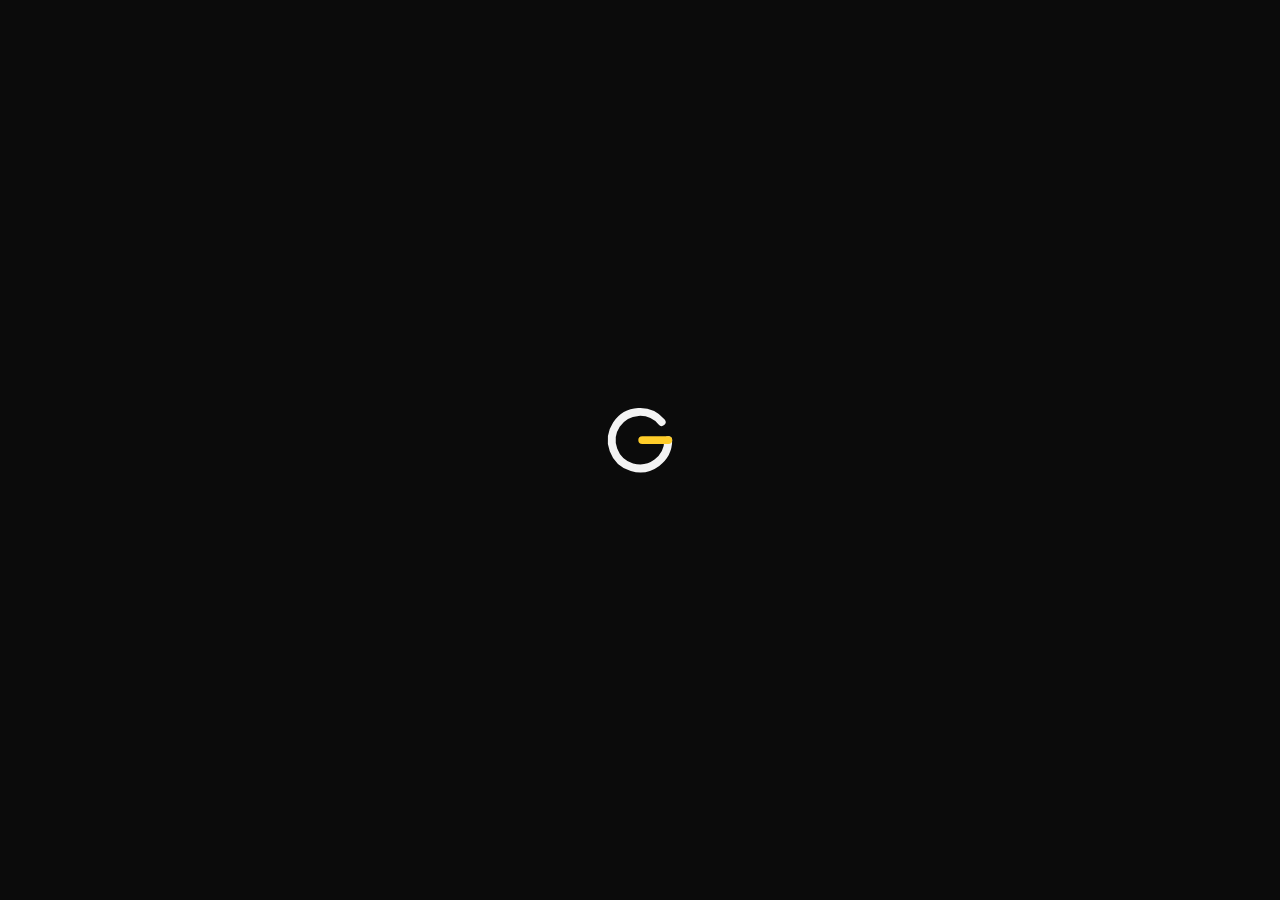
==== admin/index.html @ 29291914 "Add a Design system page to the admin New "Design system" item in the admin sidebar opens the brand " ====
<!DOCTYPE html>
<html lang="en">
<head>
  <meta charset="UTF-8">
  <meta name="viewport" content="width=device-width, initial-scale=1">
  <meta name="robots" content="noindex, nofollow">
  <meta name="referrer" content="no-referrer">
  <title>Admin — Prayag Gangadharan</title>
  <meta name="theme-color" content="#0b0b0b">
  <link rel="icon" href="../assets/brand/favicon.svg" type="image/svg+xml">
  <link rel="icon" href="../assets/brand/favicon-32.png" sizes="32x32" type="image/png">
  <link rel="apple-touch-icon" href="../assets/brand/apple-touch-icon.png">
  <link rel="stylesheet" href="../assets/brand/loader.css?v=1">
  <script src="../assets/brand/loader.js?v=2"></script>
  <link rel="preconnect" href="https://fonts.googleapis.com">
  <link rel="preconnect" href="https://fonts.gstatic.com" crossorigin>
  <link rel="stylesheet" href="https://fonts.googleapis.com/css2?family=Gilda+Display&family=Marcellus&display=swap">
  <link rel="stylesheet" href="admin.css?v=8">
</head>
<body>
  <div id="app" aria-live="polite"><div class="boot">Loading…</div></div>
  <div id="toast" class="toast" role="status" aria-live="polite"></div>

  <script src="config.js?v=2"></script>
  <script src="admin.js?v=9"></script>
  <script src="cases.js?v=9"></script>
  <script src="sections.js?v=3"></script>
  <script src="resume.js?v=1"></script>
  <script src="brand.js?v=1"></script>
</body>
</html>
---- assets/brand/loader.css ----
/* PG Loop page loader — the G forms, waits (yellow light circling) until the page has loaded, then the p tail grows. */
html.pg-loading { background: #0b0b0b; }
html.pg-loading body { visibility: hidden; }
.pg-loader {
  position: fixed; inset: 0; z-index: 9999;
  display: grid; place-items: center;
  background: #0b0b0b; visibility: visible;
  transition: opacity .5s ease, visibility .5s;
}
.pg-loader svg { width: 96px; height: 96px; overflow: visible; transition: transform .5s cubic-bezier(.65,0,.35,1); }
.pg-loader.is-done { opacity: 0; visibility: hidden; }
.pg-loader.is-done svg { transform: scale(.7); }
.pg-loader path { fill: none; stroke-width: 14; stroke-linecap: round; }
.pl-arc, .pl-up, .pl-down { stroke: #f3f3f3; }
.pl-bar, .pl-tip, .pl-trail { stroke: #ffcd29; }

.pl-arc   { stroke-dasharray: 281; stroke-dashoffset: 281; }
.pl-tip   { stroke-dasharray: 40 640; stroke-dashoffset: 40; }
.pl-bar   { stroke-dasharray: 47; stroke-dashoffset: 47; }
.pl-up    { stroke-dasharray: 46; stroke-dashoffset: 46; }
.pl-down  { stroke-dasharray: 86; stroke-dashoffset: 86; }
.pl-trail { stroke-dasharray: 44 400; opacity: 0; transition: opacity .3s ease; }

/* 1 · the G forms: bowl eases in, yellow light leads it, bar follows at the same speed */
.is-forming .pl-arc { animation: plDraw 1.04s cubic-bezier(.4,0,.667,.5) forwards; }
.is-forming .pl-tip { animation: plTip 1.2s forwards; }
.is-forming .pl-bar { animation: plDraw .115s linear 1.04s forwards; }
/* 2 · still loading: a yellow light keeps circling the G */
.is-waiting .pl-trail { opacity: 1; animation: plTrail 1.3s linear infinite; }
/* 3 · loaded: the p tail grows out of the bowl's edge, up and down at once */
.is-finishing .pl-trail { opacity: 0; }
.is-finishing .pl-up, .is-finishing .pl-down { animation: plDraw .49s cubic-bezier(.333,.5,.6,1) forwards; }

@keyframes plDraw  { to { stroke-dashoffset: 0; } }
@keyframes plTip   { 0% { stroke-dashoffset: 40; opacity: 1; animation-timing-function: cubic-bezier(.4,0,.667,.5); }
                     86.7% { stroke-dashoffset: -241; opacity: 1; } 100% { stroke-dashoffset: -241; opacity: 0; } }
@keyframes plTrail { from { stroke-dashoffset: 444; } to { stroke-dashoffset: 0; } }

/* Reduced motion: the still mark, then a quick fade */
.pg-loader.is-still path { stroke-dashoffset: 0 !important; animation: none !important; }
.pg-loader.is-still .pl-tip, .pg-loader.is-still .pl-trail { display: none; }
---- admin/admin.css ----
/* ==========================================================
   Portfolio admin — same look as the site
   ========================================================== */
:root {
  --bg: #0b0b0b; --panel: #0e0e0e; --raised: #141414; --field: #111;
  --text: #f3f3f3; --muted: rgba(243,243,243,.62); --faint: rgba(243,243,243,.42);
  --line: rgba(243,243,243,.12); --line-2: rgba(243,243,243,.2);
  --accent: #ffcd29; --accent-soft: rgba(255,205,41,.12);
  --green: #4cc38a; --green-soft: rgba(76,195,138,.12);
  --red: #e5484d; --red-text: #ff7a7e; --purple: #a78bfa; --purple-soft: rgba(167,139,250,.12);
  --serif: "Gilda Display", Georgia, serif;
  --sans: "Marcellus", Optima, "Segoe UI", sans-serif;
  --mono: ui-monospace, "SF Mono", Menlo, monospace;
  --r: 18px;

  /* Brand tokens — from the Prayag Gangadharan design system */
  --label: 14px;
  --radius-sm: 8px;
  --radius-md: 16px;
  --radius-icon: 24%;
  --radius-pill: 999px;
  --stroke-mark-32: 18;
}
* { box-sizing: border-box; }
html, body { margin: 0; background: var(--bg); color: var(--text); font-family: var(--sans); font-size: 15px; -webkit-font-smoothing: antialiased; }
a { color: inherit; }
button, input, textarea, select { font: inherit; color: inherit; }
:focus-visible { outline: 2px solid var(--accent); outline-offset: 2px; }
.boot { min-height: 100vh; display: grid; place-items: center; color: var(--muted); }
[hidden] { display: none !important; }
.sr { position: absolute; width: 1px; height: 1px; overflow: hidden; clip: rect(0 0 0 0); }

/* ---------- Shared bits ---------- */
.label { font-size: var(--label); letter-spacing: .12em; text-transform: uppercase; color: var(--muted); }
.serif { font-family: var(--serif); font-weight: 400; }
.muted { color: var(--muted); }
.ico { width: 18px; height: 18px; flex: none; }
.btn {
  display: inline-flex; align-items: center; justify-content: center; gap: 8px; height: 44px; padding: 0 20px;
  border-radius: var(--radius-pill); border: 1px solid var(--line-2); background: transparent; color: var(--text);
  font-size: 15px; cursor: pointer; text-decoration: none; white-space: nowrap; transition: background .2s, border-color .2s, opacity .2s;
}
.btn:hover { border-color: rgba(243,243,243,.4); background: rgba(243,243,243,.04); }
.btn--primary { background: var(--accent); border-color: var(--accent); color: #111; }
.btn--primary:hover { background: #ffd84f; border-color: #ffd84f; }
.btn--danger { background: var(--red); border-color: var(--red); color: #fff; }
.btn--sm { height: 36px; padding: 0 14px; font-size: 14px; }
.btn[disabled] { opacity: .45; cursor: not-allowed; }
.icon-btn { width: 38px; height: 38px; border-radius: 10px; border: 1px solid var(--line); background: none; display: inline-grid; place-items: center; cursor: pointer; color: var(--text); }
.icon-btn:hover { border-color: var(--line-2); background: rgba(243,243,243,.04); }
.card { padding: 24px; border-radius: var(--r); border: 1px solid var(--line); background: rgba(243,243,243,.03); }
.badge { display: inline-flex; align-items: center; gap: 6px; font-size: var(--label); padding: 4px 10px; border-radius: var(--radius-pill); white-space: nowrap; }
.badge::before { content: ""; width: 6px; height: 6px; border-radius: 50%; background: currentColor; }
.badge--pub { color: var(--green); background: var(--green-soft); }
.badge--draft { color: var(--accent); background: var(--accent-soft); }
.badge--conf { color: var(--purple); background: var(--purple-soft); }
.badge--ext { color: var(--muted); background: rgba(243,243,243,.06); }
.spinner { width: 16px; height: 16px; border-radius: 50%; border: 2px solid currentColor; border-right-color: transparent; animation: spin .8s linear infinite; display: inline-block; }
@keyframes spin { to { transform: rotate(360deg); } }
.skeleton { background: linear-gradient(90deg, rgba(243,243,243,.05), rgba(243,243,243,.1), rgba(243,243,243,.05)); background-size: 200% 100%; animation: sk 1.4s ease infinite; border-radius: var(--radius-sm); color: transparent !important; }
@keyframes sk { to { background-position: -200% 0; } }

/* Fields */
.field { display: flex; flex-direction: column; gap: 8px; }
.input, .textarea {
  width: 100%; height: 48px; padding: 0 14px; border-radius: 12px; border: 1px solid var(--line-2);
  background: var(--field); color: var(--text); font-size: 15px; outline: none; transition: border-color .2s;
}
.textarea { height: auto; padding: 12px 14px; line-height: 1.55; resize: vertical; }
.input:focus, .textarea:focus { border-color: var(--accent); }
.hint { font-size: 13px; color: var(--faint); line-height: 1.5; }
.error { font-size: 14px; color: var(--red-text); line-height: 1.5; }

/* ---------- Sign in ---------- */
.signin { min-height: 100vh; display: flex; align-items: center; justify-content: center; padding: 48px 20px; position: relative; overflow: hidden; }
.signin::before {
  content: ""; position: absolute; inset: 0; pointer-events: none;
  background-image: linear-gradient(rgba(255,255,255,.045) 1px, transparent 1px), linear-gradient(90deg, rgba(255,255,255,.045) 1px, transparent 1px);
  background-size: 40px 40px;
  -webkit-mask-image: radial-gradient(ellipse 45% 50% at 50% 50%, #000 30%, transparent 100%);
          mask-image: radial-gradient(ellipse 45% 50% at 50% 50%, #000 30%, transparent 100%);
}
.signin__wrap { position: relative; width: 100%; max-width: 440px; display: flex; flex-direction: column; gap: 28px; }
.signin__top { display: flex; align-items: center; justify-content: space-between; }
.logo { display: inline-flex; align-items: center; line-height: 0; text-decoration: none; }
.logo svg { width: 36px; height: 36px; display: block; }
.logo .loop { fill: none; stroke: var(--text); stroke-width: var(--stroke-mark-32); stroke-linecap: round; }
.logo .bar { fill: none; stroke: var(--accent); stroke-width: var(--stroke-mark-32); stroke-linecap: round; }
.chip { font-size: var(--label); letter-spacing: .14em; text-transform: uppercase; color: var(--muted); border: 1px solid var(--line-2); border-radius: var(--radius-pill); padding: 4px 10px; }
.signin__card { padding: 36px; border-radius: 24px; border: 1px solid var(--line); background: linear-gradient(180deg, rgba(243,243,243,.06), rgba(243,243,243,.02)); }
.signin__card h1 { margin: 0; font-family: var(--serif); font-weight: 400; font-size: 36px; line-height: 1.15; }
.signin__card > p { margin: 12px 0 0; line-height: 1.6; color: var(--muted); }
.signin__card form { margin-top: 28px; display: flex; flex-direction: column; gap: 10px; }
.pw { position: relative; }
.pw .input { padding-right: 52px; height: 52px; }
.pw button { position: absolute; right: 6px; top: 6px; width: 40px; height: 40px; border: 0; background: none; color: var(--muted); cursor: pointer; border-radius: var(--radius-sm); }
.check { display: flex; align-items: center; gap: 10px; font-size: 14px; color: rgba(243,243,243,.75); margin-top: 4px; cursor: pointer; }
.check input { width: 18px; height: 18px; accent-color: var(--accent); }
.signin__card .btn--primary { margin-top: 14px; height: 56px; font-size: 17px; }
.note { display: flex; gap: 14px; padding: 18px 20px; border-radius: var(--radius-md); border: 1px dashed rgba(243,243,243,.18); }
.note p { margin: 0; font-size: 14px; line-height: 1.6; color: var(--muted); }
.note a { color: var(--accent); }
.note .ico { color: var(--accent); margin-top: 2px; }
.preview-link { text-align: center; font-size: 14px; color: var(--muted); }
.preview-link a { color: var(--accent); }

/* ---------- App shell ---------- */
.shell { display: flex; min-height: 100vh; }
.side {
  width: 248px; flex: none; padding: 24px 16px; border-right: 1px solid var(--line); background: var(--panel);
  display: flex; flex-direction: column; gap: 24px; position: sticky; top: 0; height: 100vh; overflow-y: auto;
}
.side__brand { display: flex; align-items: center; gap: 10px; padding: 0 12px; }
.side__brand .logo svg { width: 32px; height: 32px; }
.side nav { display: flex; flex-direction: column; gap: 2px; }
.navlink { display: flex; align-items: center; gap: 12px; padding: 10px 12px; border-radius: 10px; text-decoration: none; color: var(--muted); transition: background .15s, color .15s; }
.navlink:hover { color: var(--text); background: rgba(243,243,243,.04); }
.navlink.is-active { background: var(--accent-soft); color: var(--accent); }
.navlink .count { margin-left: auto; font-size: 12px; color: var(--faint); }
.navlink .dot { margin-left: auto; width: 7px; height: 7px; border-radius: 50%; background: var(--accent); }
.side__user { margin-top: auto; display: flex; flex-direction: column; gap: 12px; padding: 14px 12px; border-radius: 12px; border: 1px solid var(--line); }
.who { display: flex; align-items: center; gap: 10px; }
.avatar { width: 32px; height: 32px; border-radius: 50%; background: var(--accent); color: #111; display: grid; place-items: center; font-size: 13px; overflow: hidden; flex: none; }
.avatar img { width: 100%; height: 100%; object-fit: cover; }
.who > div span { display: block; }
.who small { font-size: 12px; color: var(--muted); }
.signout { display: flex; align-items: center; gap: 8px; font-size: 13px; color: var(--muted); background: none; border: 0; padding: 0; cursor: pointer; }
.signout:hover { color: var(--text); }

.main { flex: 1; min-width: 0; display: flex; flex-direction: column; }
.topbar { display: flex; align-items: flex-end; justify-content: space-between; gap: 24px; padding: 28px 40px 24px; border-bottom: 1px solid var(--line); flex-wrap: wrap; }
.topbar__titles { display: flex; flex-direction: column; gap: 6px; }
.topbar__titles span { font-size: 13px; color: var(--muted); }
.topbar h1 { margin: 0; font-family: var(--serif); font-weight: 400; font-size: 34px; line-height: 1.15; }
.topbar__actions { display: flex; align-items: center; gap: 12px; flex-wrap: wrap; }
.pending { display: inline-flex; align-items: center; gap: 8px; font-size: 13px; color: var(--accent); border: 1px solid rgba(255,205,41,.35); border-radius: var(--radius-pill); padding: 6px 12px; }
.pending::before { content: ""; width: 7px; height: 7px; border-radius: 50%; background: var(--accent); }
.content { padding: 32px 40px 64px; display: flex; flex-direction: column; gap: 28px; }
.menu-btn { display: none; }

.banner { display: flex; align-items: center; gap: 14px; padding: 16px 20px; border-radius: 14px; flex-wrap: wrap; }
.banner--ok { background: rgba(76,195,138,.08); border: 1px solid rgba(76,195,138,.25); }
.banner--ok .ico { color: var(--green); }
.banner--wait { background: var(--accent-soft); border: 1px solid rgba(255,205,41,.3); }
.banner--wait .ico, .banner--wait .spinner { color: var(--accent); }
.banner--bad { background: rgba(229,72,77,.08); border: 1px solid rgba(229,72,77,.3); }
.banner--bad .ico { color: var(--red-text); }
.banner--info { background: rgba(243,243,243,.04); border: 1px solid var(--line); }
.banner .right { margin-left: auto; font-size: 13px; color: var(--muted); }
.banner a { color: var(--accent); }

.stats { display: grid; grid-template-columns: repeat(4, 1fr); gap: 16px; }
.stat { display: flex; flex-direction: column; gap: 10px; text-decoration: none; transition: border-color .2s; }
a.stat:hover { border-color: var(--line-2); }
.stat strong { font-family: var(--serif); font-weight: 400; font-size: 34px; line-height: 1.1; }
.stat small { font-size: 14px; color: var(--muted); }

.split { display: grid; grid-template-columns: 1fr 1.2fr; gap: 16px; }
.quick { display: grid; grid-template-columns: 1fr 1fr; gap: 12px; margin-top: 16px; }
.qa { display: flex; gap: 14px; align-items: flex-start; padding: 18px; border-radius: 14px; border: 1px solid var(--line); text-decoration: none; transition: border-color .2s, background .2s; }
.qa:hover { border-color: rgba(255,205,41,.35); background: rgba(255,205,41,.03); }
.qa__ic { width: 40px; height: 40px; flex: none; border-radius: 10px; background: var(--accent-soft); color: var(--accent); display: grid; place-items: center; }
.qa b { display: block; font-weight: 400; font-size: 16px; }
.qa small { display: block; margin-top: 4px; font-size: 13px; color: var(--muted); line-height: 1.45; }
.card__head { display: flex; justify-content: space-between; align-items: center; padding-bottom: 10px; }
.card__head a { font-size: 13px; color: var(--accent); text-decoration: none; }
.hist { display: flex; align-items: center; gap: 14px; padding: 14px 0; border-top: 1px solid var(--line); }
.hist .ico { color: var(--green); }
.hist p { flex: 1; margin: 0; min-width: 0; overflow: hidden; text-overflow: ellipsis; white-space: nowrap; }
.hist small { font-size: 13px; color: var(--muted); white-space: nowrap; }
.hist code { font-size: 12px; color: var(--muted); font-family: var(--mono); text-decoration: none; }
.hist a code:hover { color: var(--accent); }
.empty { padding: 28px 0 12px; color: var(--muted); font-size: 14px; line-height: 1.6; }

.soon { display: flex; flex-direction: column; align-items: flex-start; gap: 12px; padding: 40px; }
.soon h2 { margin: 0; font-family: var(--serif); font-weight: 400; font-size: 28px; }
.soon p { margin: 0; color: var(--muted); line-height: 1.6; max-width: 560px; }

/* Toast */
.toast { position: fixed; left: 50%; bottom: 28px; transform: translate(-50%, 20px); opacity: 0; pointer-events: none; padding: 12px 18px; border-radius: var(--radius-pill); background: var(--text); color: #111; font-size: 14px; transition: opacity .25s, transform .25s; z-index: 50; }
.toast.is-on { opacity: 1; transform: translate(-50%, 0); }

/* ---------- Responsive ---------- */
@media (max-width: 1100px) {
  .stats { grid-template-columns: repeat(2, 1fr); }
  .split { grid-template-columns: 1fr; }
}
@media (max-width: 860px) {
  .shell { flex-direction: column; }
  .side { position: fixed; inset: 0 auto 0 0; z-index: 40; transform: translateX(-100%); transition: transform .25s; box-shadow: 0 0 0 100vmax rgba(0,0,0,0); }
  .shell.menu-open .side { transform: none; box-shadow: 0 0 0 100vmax rgba(0,0,0,.6); }
  .menu-btn { display: inline-grid; }
  .topbar { padding: 20px; align-items: center; }
  .topbar h1 { font-size: 28px; }
  .content { padding: 24px 20px 48px; }
  .quick { grid-template-columns: 1fr; }
}
@media (max-width: 520px) {
  .stats { grid-template-columns: 1fr; }
  .signin__card { padding: 26px; }
  .signin__card h1 { font-size: 30px; }
  .hist code { display: none; }
}
@media (prefers-reduced-motion: reduce) { * { animation: none !important; transition: none !important; } }

/* ==========================================================
   Step 3 — case studies, editor, publish, remove
   ========================================================== */
.crumb { color: var(--muted); text-decoration: none; }
.crumb:hover { color: var(--accent); }
.icon-btn[disabled] { opacity: .3; cursor: default; }
.icon-btn--danger { border-color: rgba(229,72,77,.35); color: var(--red-text); }
.icon-btn--danger:hover { border-color: var(--red); background: rgba(229,72,77,.08); }
.icon-btn--sm { width: 32px; height: 32px; border-radius: var(--radius-sm); }
.icon-btn--sm .ico { width: 16px; height: 16px; }
.input--sm { height: 40px; font-size: 14px; padding: 0 12px; border-radius: 10px; }
select.input { appearance: none; background-image: url("data:image/svg+xml,%3Csvg xmlns='http://www.w3.org/2000/svg' width='12' height='12' viewBox='0 0 24 24' fill='none' stroke='%23f3f3f3' stroke-width='2'%3E%3Cpath d='M6 9l6 6 6-6'/%3E%3C/svg%3E"); background-repeat: no-repeat; background-position: right 14px center; padding-right: 36px; cursor: pointer; }
.mono { font-family: var(--mono); font-size: 13px; }
.row-end { display: flex; justify-content: flex-end; gap: 12px; flex-wrap: wrap; }
.grid2f { display: grid; grid-template-columns: 1fr 1fr; gap: 16px; }
fieldset.field { border: 0; padding: 0; margin: 0; }
fieldset.field legend { margin-bottom: 8px; }

/* List */
.toolbar { display: flex; gap: 12px; align-items: center; flex-wrap: wrap; }
.search { position: relative; flex: 1; max-width: 360px; min-width: 220px; }
.search .ico { position: absolute; left: 14px; top: 13px; color: var(--muted); }
.search .input { height: 44px; border-radius: var(--radius-pill); padding-left: 42px; }
.filters { display: flex; gap: 6px; flex-wrap: wrap; }
.filter { height: 36px; padding: 0 14px; border-radius: var(--radius-pill); border: 1px solid var(--line); background: none; color: var(--muted); cursor: pointer; font-size: 14px; }
.filter.is-on { background: var(--text); color: #111; border-color: var(--text); }
.toolbar__tip { margin-left: auto; font-size: 13px; }
.table-card { border-radius: var(--r); border: 1px solid var(--line); overflow: hidden; }
.trow { display: grid; grid-template-columns: 28px 76px minmax(0,1fr) 172px 120px 236px; align-items: center; gap: 16px; padding: 14px 20px; border-top: 1px solid var(--line); background: var(--bg); transition: background .15s; }
.trow--head { border-top: 0; padding-top: 12px; padding-bottom: 12px; background: none; }
.trow:not(.trow--head):hover { background: rgba(243,243,243,.02); }
.trow.is-drag { opacity: .4; }
.trow.is-over { box-shadow: inset 0 2px 0 var(--accent); }
.grip { color: var(--faint); cursor: grab; display: grid; }
.thumb { width: 76px; height: 50px; border-radius: var(--radius-sm); overflow: hidden; background: linear-gradient(135deg, rgba(255,205,41,.15), rgba(243,243,243,.04)); border: 1px solid var(--line); }
.thumb img { width: 100%; height: 100%; object-fit: cover; display: block; }
.trow__title { text-decoration: none; min-width: 0; }
.trow__title b { display: block; font-weight: 400; font-size: 16px; overflow: hidden; text-overflow: ellipsis; white-space: nowrap; }
.trow__title small { display: block; margin-top: 4px; font-size: 13px; color: var(--muted); overflow: hidden; text-overflow: ellipsis; white-space: nowrap; }
.trow__title:hover b { color: var(--accent); }
.trow__acts { display: flex; gap: 6px; justify-content: flex-end; }

/* New case */
.form-narrow { max-width: 680px; display: flex; flex-direction: column; gap: 20px; }
.slug { display: flex; align-items: center; border: 1px solid var(--line-2); border-radius: 12px; background: var(--field); padding-left: 14px; color: var(--muted); }
.slug:focus-within { border-color: var(--accent); }
.slug .input { border: 0; background: none; padding: 0 2px; flex: 1; }
.slug span:last-child { padding-right: 14px; }

/* Editor */
.saved { font-size: 13px; color: var(--muted); transition: color .3s; }
.saved.is-flash { color: var(--green); }
.editor { display: grid; grid-template-columns: 200px minmax(0, 1fr) minmax(0, 1fr); gap: 28px; padding: 28px 40px 64px; align-items: start; }
.chapters { position: sticky; top: 20px; display: flex; flex-direction: column; gap: 2px; }
.chapters .label { padding: 0 12px 6px; }
.chap { display: flex; align-items: center; gap: 10px; padding: 9px 12px; border-radius: 10px; text-decoration: none; color: var(--muted); font-size: 14px; }
.chap:hover { color: var(--text); background: rgba(243,243,243,.04); }
.chap.is-on { background: var(--accent-soft); color: var(--accent); }
.pip { margin-left: auto; width: 7px; height: 7px; border-radius: 50%; background: rgba(243,243,243,.18); flex: none; }
.pip.on { background: var(--green); }
.eform { display: flex; flex-direction: column; gap: 20px; min-width: 0; }
.eform__head { display: flex; justify-content: space-between; align-items: center; gap: 16px; flex-wrap: wrap; }
.eform__head h2 { margin: 0; font-family: var(--serif); font-weight: 400; font-size: 26px; }
.eform .check { color: var(--muted); }
.fgrid { display: flex; flex-wrap: wrap; gap: 18px; }
.fgrid > .field, .rep__body > .field, .rep__body > .check { width: 100%; }
.fgrid > .field--half, .rep__body > .field--half { width: calc(50% - 9px); }
.rep { display: flex; flex-direction: column; gap: 12px; }
.rep__item { border: 1px solid var(--line); border-radius: 14px; background: rgba(243,243,243,.02); }
.rep__item--block { border-left: 2px solid rgba(255,205,41,.4); }
.rep__head { display: flex; align-items: center; justify-content: space-between; padding: 8px 8px 8px 16px; border-bottom: 1px solid var(--line); }
.rep__n { font-size: var(--label); letter-spacing: .1em; text-transform: uppercase; color: var(--muted); }
.row-tools { display: flex; gap: 4px; }
.rep__body { padding: 16px; display: flex; flex-wrap: wrap; gap: 14px; }
.rep__item--inline .rep__body { flex-wrap: nowrap; }
.rep__item--inline .rep__body > .field { width: auto; flex: 1; }
.rep__item--inline .rep__body > .field:first-child { flex: 2; }
.btn--add { align-self: flex-start; border-style: dashed; }
.addblock { display: flex; gap: 8px; align-items: center; flex-wrap: wrap; }
.addblock .input { width: auto; min-width: 170px; }
.stmt { display: flex; flex-direction: column; gap: 8px; }
.stmt__row { display: grid; grid-template-columns: 120px 1fr auto; gap: 8px; align-items: center; }
.stmt__role.role-who { color: #f3f3f3; border-color: rgba(243,243,243,.6); }
.stmt__role.role-what { color: var(--accent); border-color: rgba(255,205,41,.6); }
.stmt__role.role-how { color: #9ad1ff; border-color: rgba(154,209,255,.5); }
.stmt__role.role-why { color: #ffb38a; border-color: rgba(255,179,138,.5); }
.imgfield { display: flex; gap: 14px; align-items: center; padding: 12px; border-radius: 12px; border: 1px dashed rgba(243,243,243,.25); flex-wrap: wrap; }
.imgfield__pic { width: 96px; height: 64px; border-radius: var(--radius-sm); overflow: hidden; background: rgba(243,243,243,.05); display: grid; place-items: center; flex: none; }
.imgfield__pic img { width: 100%; height: 100%; object-fit: cover; }
.imgfield__none { font-size: 12px; color: var(--faint); display: grid; place-items: center; }
.imgfield__body { flex: 1; min-width: 160px; display: flex; flex-direction: column; gap: 6px; }
.imgfield__body .hint { font-size: 12px; overflow-wrap: anywhere; }
label.btn.is-busy { opacity: .5; pointer-events: none; }

.preview { position: sticky; top: 20px; border-radius: var(--radius-md); border: 1px solid var(--line); overflow: hidden; background: var(--bg); display: flex; flex-direction: column; height: calc(100vh - 40px); }
.preview__bar { display: flex; align-items: center; gap: 10px; padding: 8px 10px 8px 14px; border-bottom: 1px solid var(--line); font-size: 12px; }
.dots { display: flex; gap: 6px; } .dots i { width: 9px; height: 9px; border-radius: 50%; background: rgba(243,243,243,.2); }
.seg { margin-left: auto; display: flex; border: 1px solid var(--line); border-radius: var(--radius-pill); padding: 2px; }
.seg button { width: 34px; height: 28px; border: 0; border-radius: var(--radius-pill); background: none; color: var(--muted); display: grid; place-items: center; cursor: pointer; }
.seg button[aria-pressed="true"] { background: var(--text); color: #111; }
.seg .ico { width: 16px; height: 16px; }
.preview__stage { position: relative; flex: 1; overflow: hidden; }
.preview__stage iframe { position: absolute; top: 0; left: 0; border: 0; transform-origin: 0 0; background: var(--bg); }
.preview__stage.is-mobile { background: #050505; }
.preview__stage.is-mobile iframe { left: 50%; translate: -50% 0; transform-origin: 50% 0; }

/* Modal */
.modal { position: fixed; inset: 0; z-index: 60; background: rgba(0,0,0,.6); display: grid; place-items: center; padding: 20px; animation: fade .15s; }
@keyframes fade { from { opacity: 0; } }
.modal__box { width: 100%; max-width: 520px; padding: 32px; border-radius: 22px; background: var(--raised); border: 1px solid rgba(243,243,243,.14); display: flex; flex-direction: column; gap: 18px; }
.modal__box--danger { border-color: rgba(229,72,77,.35); }
.modal__box h2 { margin: 0; font-family: var(--serif); font-weight: 400; font-size: 28px; line-height: 1.2; }
.modal__box p { margin: 0; line-height: 1.6; }
.modal__ic { width: 48px; height: 48px; border-radius: 14px; background: rgba(229,72,77,.12); color: var(--red-text); display: grid; place-items: center; }
.choice { display: flex; flex-direction: column; gap: 10px; padding: 16px; border-radius: 12px; background: rgba(243,243,243,.04); }
.choice .check { margin: 0; }

/* Publish */
.pub { display: grid; grid-template-columns: minmax(0, 1.4fr) minmax(280px, 1fr); gap: 20px; align-items: start; }
.pub__main { display: flex; flex-direction: column; gap: 20px; }
.pub__side { display: flex; flex-direction: column; gap: 16px; }
.changes { display: flex; flex-direction: column; }
.chg { display: flex; gap: 12px; align-items: flex-start; padding: 12px 0; border-top: 1px solid var(--line); }
.chg:first-child { border-top: 0; }
.chg code { font-family: var(--mono); font-size: 13px; overflow-wrap: anywhere; }
.chg small { display: block; margin-top: 3px; font-size: 13px; color: var(--muted); }
.chg__k { width: 22px; height: 22px; flex: none; border-radius: var(--radius-sm); font-size: 12px; display: grid; place-items: center; }
.chg__k--A { background: var(--green-soft); color: var(--green); }
.chg__k--M { background: var(--accent-soft); color: var(--accent); }
.chg__k--D { background: rgba(229,72,77,.12); color: var(--red-text); }
.pstep { display: flex; align-items: center; gap: 12px; color: var(--muted); }
.pstep small { margin-left: auto; font-size: 13px; }
.pstep__dot { width: 26px; height: 26px; border-radius: 50%; border: 1px solid rgba(243,243,243,.25); display: grid; place-items: center; flex: none; }
.pstep__dot .ico { width: 14px; height: 14px; }
.pstep.is-done { color: var(--text); } .pstep.is-done .pstep__dot { background: var(--green); border-color: var(--green); color: #111; }
.pstep.is-now { color: var(--text); } .pstep.is-now .pstep__dot { border: 2px solid var(--accent); color: var(--accent); }

@media (max-width: 1280px) {
  .editor { grid-template-columns: 180px minmax(0, 1fr); }
  .preview { grid-column: 1 / -1; position: static; height: 70vh; }
}
@media (max-width: 1100px) { .trow { grid-template-columns: 24px 64px minmax(0,1fr) 110px 196px; } .trow > :nth-child(5) { display: none; } .trow__acts [data-move] { display: none; } .trow { grid-template-columns: 24px 64px minmax(0,1fr) 110px 128px; } }
@media (max-width: 860px) {
  .editor { grid-template-columns: 1fr; padding: 20px; }
  .chapters { position: static; flex-direction: row; overflow-x: auto; gap: 4px; padding-bottom: 6px; }
  .chapters .label, .chapters .hint { display: none; }
  .chap { white-space: nowrap; flex: none; }
  .pub { grid-template-columns: 1fr; }
  .toolbar__tip { margin-left: 0; width: 100%; }
  .trow { grid-template-columns: minmax(0,1fr) auto; gap: 10px; padding: 14px 16px; }
  .trow > .grip, .trow > .thumb, .trow > :nth-child(4), .trow > :nth-child(5), .trow--head { display: none; }
}
@media (max-width: 560px) {
  .fgrid > .field--half, .rep__body > .field--half { width: 100%; }
  .grid2f { grid-template-columns: 1fr; }
  .rep__item--inline .rep__body { flex-wrap: wrap; }
  .stmt__row { grid-template-columns: 1fr auto; } .stmt__row .input:nth-child(2) { grid-column: 1 / -1; grid-row: 2; }
}
.check.field { flex-direction: row; align-items: center; gap: 10px; width: 100%; }

/* ==========================================================
   Step 4 — sections, media, history, analytics
   ========================================================== */
.content--form { max-width: 980px; }
.content--form .fgrid { gap: 20px; }
.upload-bar { display: flex; align-items: center; gap: 12px; flex-wrap: wrap; padding: 18px 20px; }
.upload-bar .input { width: auto; min-width: 260px; }
.upload-bar code { font-family: var(--mono); font-size: 12px; }
.media-grid { display: flex; flex-direction: column; gap: 28px; }
.mgroup h3 { margin: 0 0 12px; }
.mtiles { display: grid; grid-template-columns: repeat(auto-fill, minmax(200px, 1fr)); gap: 12px; }
.mtile { border: 1px solid var(--line); border-radius: 14px; overflow: hidden; display: flex; flex-direction: column; background: rgba(243,243,243,.02); }
.mtile.is-removed { opacity: .5; border-style: dashed; }
.mtile__pic { aspect-ratio: 4 / 3; background: repeating-conic-gradient(rgba(243,243,243,.04) 0 25%, transparent 0 50%) 0 0 / 16px 16px; display: grid; place-items: center; }
.mtile__pic img { width: 100%; height: 100%; object-fit: contain; }
.mtile__pdf { font-size: 13px; color: var(--muted); }
.mtile__body { padding: 10px 12px 4px; min-width: 0; }
.mtile__body b { display: block; font-weight: 400; font-size: 14px; overflow: hidden; text-overflow: ellipsis; white-space: nowrap; }
.mtile__body small { font-size: 12px; color: var(--muted); }
.mtile__acts { display: flex; gap: 4px; padding: 8px 12px 12px; }
.mtile__acts label.icon-btn { cursor: pointer; }
.hist--row { display: grid; grid-template-columns: 12px minmax(0,1fr) auto auto; gap: 16px; }
.hist--row p { white-space: normal; }
.hist--row b { display: block; font-weight: 400; }
.hist--row small { display: block; margin-top: 4px; }
.hist__dot { width: 9px; height: 9px; border-radius: 50%; background: rgba(243,243,243,.25); }
.hist__dot.is-live { background: var(--green); box-shadow: 0 0 0 4px var(--green-soft); }
.hist--row:first-child { border-top: 0; }
.seg--text button { width: auto; padding: 0 12px; font-size: 13px; height: 34px; }
.seg--text { margin-left: 0; }
.setup { display: flex; flex-direction: column; gap: 16px; align-items: flex-start; max-width: 820px; }
.setup p { margin: 0; line-height: 1.6; }
.setup__steps { margin: 0; padding-left: 20px; display: flex; flex-direction: column; gap: 10px; line-height: 1.6; color: rgba(243,243,243,.85); }
.setup__steps a { color: var(--accent); }
.setup form { width: 100%; }
.switch { position: relative; width: 48px; height: 28px; flex: none; }
.switch input { position: absolute; opacity: 0; width: 100%; height: 100%; margin: 0; cursor: pointer; z-index: 1; }
.switch span { position: absolute; inset: 0; border-radius: var(--radius-pill); background: rgba(243,243,243,.18); transition: background .2s; }
.switch span::after { content: ""; position: absolute; top: 3px; left: 3px; width: 22px; height: 22px; border-radius: 50%; background: var(--text); transition: transform .2s; }
.switch input:checked + span { background: var(--accent); }
.switch input:checked + span::after { transform: translateX(20px); background: #111; }
.switch input:focus-visible + span { outline: 2px solid var(--accent); outline-offset: 2px; }
.chart { display: flex; align-items: flex-end; gap: 3px; height: 180px; padding-top: 16px; }
.chart__bar { flex: 1; min-width: 2px; background: var(--accent); border-radius: 3px 3px 0 0; position: relative; min-height: 2px; opacity: .85; }
.chart__bar:hover { opacity: 1; }
.chart__bar i { position: absolute; bottom: 100%; left: 50%; transform: translateX(-50%); font-style: normal; font-size: 11px; color: var(--muted); opacity: 0; padding-bottom: 4px; }
.chart__bar:hover i { opacity: 1; }
.chart__axis { display: flex; justify-content: space-between; font-size: 12px; color: var(--faint); margin-top: 8px; }
.ctable__row { display: grid; grid-template-columns: minmax(0,1fr) 90px 110px 110px 32px; gap: 16px; align-items: center; padding: 14px 0; border-top: 1px solid var(--line); list-style: none; cursor: pointer; }
.ctable__row::-webkit-details-marker { display: none; }
.ctable__row--head { cursor: default; border-top: 0; padding-top: 4px; }
.ctable__row b { font-weight: 400; }
.ctable__more { color: var(--muted); transition: transform .2s; display: grid; }
details[open] .ctable__more { transform: rotate(180deg); }
.ctable__detail { display: grid; grid-template-columns: 1fr 1fr; gap: 32px; padding: 6px 0 22px; }
.hbar { display: grid; grid-template-columns: minmax(80px, 150px) 1fr 44px 40px; gap: 10px; align-items: center; padding: 5px 0; font-size: 14px; }
.hbar__l { overflow: hidden; text-overflow: ellipsis; white-space: nowrap; color: rgba(243,243,243,.85); }
.hbar__t { height: 8px; border-radius: var(--radius-pill); background: rgba(243,243,243,.07); overflow: hidden; }
.hbar__t i { display: block; height: 100%; background: var(--accent); border-radius: inherit; }
.hbar b { font-weight: 400; text-align: right; }
.hbar small { color: var(--faint); font-size: 12px; text-align: right; }
.split3 { display: grid; grid-template-columns: repeat(3, 1fr); gap: 16px; }
@media (max-width: 1100px) { .split3 { grid-template-columns: 1fr; } .ctable__detail { grid-template-columns: 1fr; } }
@media (max-width: 640px) { .ctable__row { grid-template-columns: minmax(0,1fr) 60px 70px 24px; } .ctable__row > :nth-child(4) { display: none; } .hist--row { grid-template-columns: 12px minmax(0,1fr) auto; } .hist--row a { display: none; } }

/* Confidential switch bar + list switch */
.confbar { display: flex; align-items: center; gap: 14px; margin: 24px 40px 0; padding: 14px 18px; border-radius: 14px; border: 1px solid rgba(76,195,138,.25); background: rgba(76,195,138,.06); }
.confbar.is-locked { border-color: rgba(167,139,250,.35); background: rgba(167,139,250,.07); }
.confbar__ic { width: 36px; height: 36px; border-radius: 10px; display: grid; place-items: center; flex: none; color: var(--green); background: var(--green-soft); }
.confbar.is-locked .confbar__ic { color: var(--purple); background: var(--purple-soft); }
.confbar__txt { flex: 1; min-width: 0; }
.confbar__txt b { display: block; font-weight: 400; font-size: 16px; }
.confbar__txt small { display: block; margin-top: 2px; font-size: 13px; color: var(--muted); }
.chap__lock { margin-left: auto; color: var(--purple); display: grid; }
.chap__lock .ico { width: 14px; height: 14px; }
.chap__lock + .pip { margin-left: 8px; }
.trow__status { display: flex; align-items: center; gap: 10px; flex-wrap: wrap; }
.switch--sm { width: 38px; height: 22px; }
.switch--sm span::after { width: 16px; height: 16px; }
.switch--sm input:checked + span::after { transform: translateX(16px); }
.trow__status .switch input:checked + span, .confbar .switch input:checked + span { background: var(--purple); }
@media (max-width: 860px) { .confbar { margin: 16px 20px 0; } }

/* Version history */
.modal__box--wide { max-width: 680px; max-height: calc(100vh - 40px); overflow: auto; }
.vh-list { display: flex; flex-direction: column; }
.vh-row { display: grid; grid-template-columns: 12px minmax(0,1fr) auto; gap: 14px; align-items: center; padding: 14px 0; border-top: 1px solid var(--line); }
.vh-row:first-child { border-top: 0; }
.vh-row p { margin: 0; min-width: 0; }
.vh-row b { display: block; font-weight: 400; overflow: hidden; text-overflow: ellipsis; white-space: nowrap; }
.vh-row small { display: block; margin-top: 3px; font-size: 13px; color: var(--muted); }

/* Resume requests */
.rq-list { padding: 8px 24px; }
.rq-row { display: grid; grid-template-columns: minmax(180px, 1fr) minmax(0, 1.6fr) auto; gap: 20px; align-items: center; padding: 18px 0; border-top: 1px solid var(--line); }
.rq-row:first-child { border-top: 0; }
.rq-row__who { display: flex; flex-direction: column; gap: 3px; min-width: 0; }
.rq-row__who b { font-weight: 400; font-size: 16px; }
.rq-row__who span, .rq-row__who a { font-size: 13px; color: var(--muted); overflow-wrap: anywhere; }
.rq-row__who a:hover { color: var(--accent); }
.rq-row__msg { font-size: 14px; line-height: 1.5; color: rgba(243,243,243,.85); min-width: 0; }
.rq-row__msg small { display: block; margin-top: 6px; font-size: 12px; color: var(--faint); }
.rq-row__acts { display: flex; gap: 8px; align-items: center; justify-content: flex-end; flex-wrap: wrap; }
.rq-settings { display: flex; flex-direction: column; gap: 8px; }
.rq-settings p { margin: 0; font-size: 14px; color: var(--muted); line-height: 1.6; }
.rq-settings a { color: var(--accent); }
@media (max-width: 860px) { .rq-row { grid-template-columns: 1fr; gap: 10px; } .rq-row__acts { justify-content: flex-start; } }

/* ---------- Design system ---------- */
.ds { gap: 24px; }
.ds-cover { display: flex; align-items: center; justify-content: space-between; gap: 24px; padding: 40px; background: linear-gradient(90deg, rgba(243,243,243,.03), rgba(255,205,41,.06)); }
.ds-cover__text h2 { margin: 0; font-family: var(--serif); font-weight: 400; font-size: clamp(34px, 4vw, 56px); line-height: 1; }
.ds-cover__text p { margin: 12px 0 0; color: var(--muted); font-size: 16px; }
.ds-cover__mark svg { width: 120px; height: 120px; display: block; }
.ds-toc { display: flex; flex-wrap: wrap; gap: 8px; position: sticky; top: 0; z-index: 3; padding: 10px 0; background: var(--bg); }
.ds-toc a { font-size: var(--label); color: var(--muted); text-decoration: none; border: 1px solid var(--line-2); border-radius: var(--radius-pill); padding: 6px 14px; }
.ds-toc a:hover { color: var(--text); border-color: var(--text); }
.ds-sec { display: flex; flex-direction: column; gap: 20px; padding: 32px; scroll-margin-top: 64px; }
.ds-h { margin: 0; font-family: var(--serif); font-weight: 400; font-size: 30px; }
.ds-note { margin: 0; color: var(--muted); font-size: 15px; line-height: 1.6; }
.ds-note b, .ds-copy b { color: var(--text); font-weight: 400; }
.ds-copy { color: var(--muted); font-size: 16px; line-height: 1.6; }
.ds-copy p { margin: 0 0 12px; } .ds-copy ul, .ds-copy ol { margin: 0 0 12px; padding-left: 20px; } .ds-copy li { margin-bottom: 8px; }
.ds-split { display: grid; grid-template-columns: minmax(240px, 380px) 1fr; gap: 32px; align-items: center; }
.ds-grid { display: grid; gap: 16px; }
.ds-grid--4 { grid-template-columns: repeat(4, 1fr); }
.ds-grid--colors { grid-template-columns: repeat(auto-fill, minmax(220px, 1fr)); }
.ds-grid--assets { grid-template-columns: repeat(auto-fill, minmax(220px, 1fr)); }
.ds-fig { margin: 0; display: flex; flex-direction: column; gap: 10px; }
.ds-fig figcaption { font-size: 14px; color: var(--muted); line-height: 1.45; }
.ds-fig figcaption b { color: var(--text); font-weight: 400; }
.ds-tile { display: grid; place-items: center; aspect-ratio: 1; border-radius: var(--radius-md); border: 1px solid var(--line); padding: 18%; }
.ds-tile svg, .ds-tile img { width: 100%; height: 100%; display: block; object-fit: contain; }
.ds-tile--dark { background: #0b0b0b; } .ds-tile--light { background: #f3f3f3; } .ds-tile--plain { background: #1a1a1a; padding: 22%; }
.ds-tile--big { padding: 20%; }
.ds-clear { width: 100%; height: 100%; outline: 1px dashed rgba(255,205,41,.6); outline-offset: 14px; }
.ds-sizes { display: flex; align-items: flex-end; justify-content: center; gap: 18px; padding: 10%; }
.ds-sizes span { display: block; flex: none; }
.ds-lockups { display: grid; grid-template-columns: 1fr 1fr; gap: 16px; }
.ds-lockups .ds-tile { aspect-ratio: auto; height: 160px; padding: 32px 40px; }
.ds-rules { display: grid; grid-template-columns: 1fr 1fr; gap: 24px; }
.ds-rules p { margin: 8px 0 0; color: var(--muted); font-size: 15px; line-height: 1.55; }
.ds-color { display: flex; flex-direction: column; gap: 10px; }
.ds-swatch { display: grid; grid-template-columns: 2fr 1fr; height: 84px; border-radius: var(--radius-md); overflow: hidden; border: 1px solid var(--line-2); }
.ds-color__meta { display: flex; flex-direction: column; gap: 2px; font-size: 14px; }
.ds-color__meta b { font-weight: 400; font-size: 16px; }
.ds-color__meta code, .ds-list code { font-family: var(--mono); font-size: 13px; color: var(--text); }
.ds-color__meta code.muted { color: var(--muted); }
.ds-color__meta small { color: var(--muted); line-height: 1.45; margin-top: 4px; }
.ds-type { display: flex; flex-direction: column; }
.ds-type__row { display: grid; grid-template-columns: 200px 1fr; gap: 24px; align-items: baseline; padding: 18px 0; border-top: 1px solid var(--line); }
.ds-type__row:first-child { border-top: 0; }
.ds-type__meta { display: flex; flex-direction: column; gap: 2px; } .ds-type__meta b { font-weight: 400; } .ds-type__meta small { color: var(--muted); font-size: 13px; }
.ds-type__sample { overflow: hidden; text-overflow: ellipsis; white-space: nowrap; }
.ds-list { display: flex; flex-direction: column; }
.ds-list__row { display: grid; grid-template-columns: 110px 60px 180px 1fr; gap: 16px; align-items: center; padding: 12px 0; border-top: 1px solid var(--line); font-size: 15px; }
.ds-list__row:first-child { border-top: 0; } .ds-list__row b { font-weight: 400; } .ds-list__row small { color: var(--muted); font-size: 14px; }
.ds-bar { height: 12px; border-radius: 3px; background: var(--accent); }
.ds-radius { height: 110px; background: rgba(255,205,41,.14); border: 1px solid var(--accent); }
.ds-loaderbox { position: relative; display: flex; flex-direction: column; gap: 12px; }
.ds-loaderbox .pg-loader { position: relative; inset: auto; z-index: auto; height: 300px; border-radius: var(--radius-md); border: 1px solid var(--line); }
.ds-loaderbox .pg-loader svg { width: 110px; height: 110px; }
.ds-loader__cap { position: absolute; left: 16px; top: 14px; z-index: 2; }
.ds-loader__btns { display: flex; gap: 8px; }
.ds-asset { display: flex; gap: 14px; align-items: center; padding: 12px; border: 1px solid var(--line); border-radius: var(--radius-md); text-decoration: none; color: var(--text); transition: border-color .2s; }
.ds-asset:hover { border-color: var(--accent); }
.ds-asset .ds-tile { width: 64px; height: 64px; flex: none; padding: 10px; aspect-ratio: auto; }
.ds-asset .ds-tile img { width: 44px; height: 44px; }
.ds-asset b { display: block; font-weight: 400; font-size: 15px; } .ds-asset small { color: var(--muted); font-size: 13px; }
@media (max-width: 1100px) { .ds-grid--4 { grid-template-columns: repeat(2, 1fr); } .ds-split { grid-template-columns: 1fr; } }
@media (max-width: 640px) { .ds-cover { flex-direction: column-reverse; align-items: flex-start; padding: 28px; } .ds-sec { padding: 22px; }
  .ds-lockups, .ds-rules { grid-template-columns: 1fr; } .ds-type__row { grid-template-columns: 1fr; gap: 6px; } .ds-type__sample { white-space: normal; }
  .ds-list__row { grid-template-columns: 100px 50px 1fr; } .ds-list__row small { grid-column: 1 / -1; } }
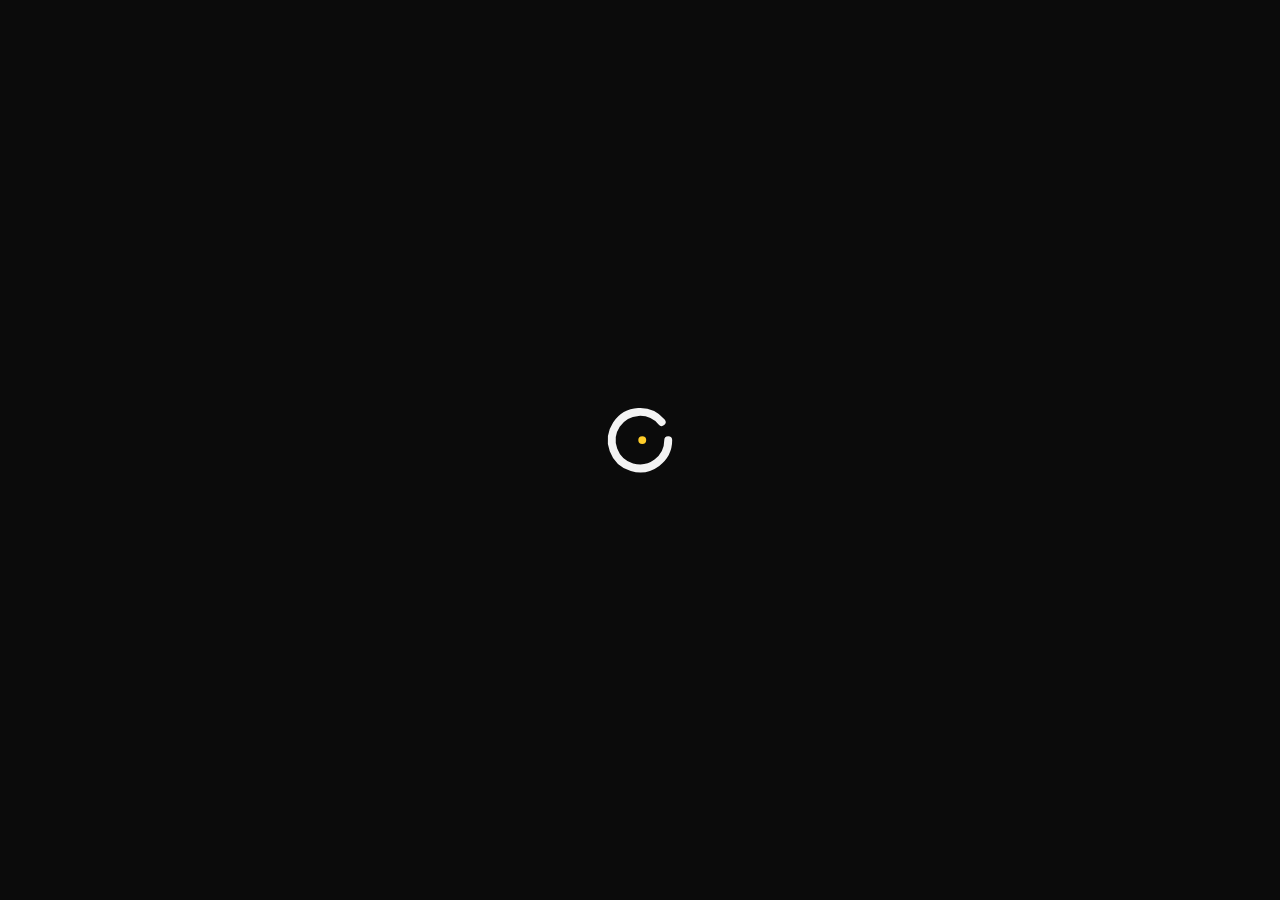
==== commit c9ef1dc4: "Splash: hold a yellow dot inside the open G while loading New order: the bowl draws with a yellow li" ====
--- a/admin/index.html
+++ b/admin/index.html
@@ -10,8 +10,8 @@
   <link rel="icon" href="../assets/brand/favicon.svg" type="image/svg+xml">
   <link rel="icon" href="../assets/brand/favicon-32.png" sizes="32x32" type="image/png">
   <link rel="apple-touch-icon" href="../assets/brand/apple-touch-icon.png">
-  <link rel="stylesheet" href="../assets/brand/loader.css?v=1">
-  <script src="../assets/brand/loader.js?v=2"></script>
+  <link rel="stylesheet" href="../assets/brand/loader.css?v=3">
+  <script src="../assets/brand/loader.js?v=3"></script>
   <link rel="preconnect" href="https://fonts.googleapis.com">
   <link rel="preconnect" href="https://fonts.gstatic.com" crossorigin>
   <link rel="stylesheet" href="https://fonts.googleapis.com/css2?family=Gilda+Display&family=Marcellus&display=swap">
@@ -23,9 +23,9 @@
 
   <script src="config.js?v=2"></script>
   <script src="admin.js?v=9"></script>
-  <script src="cases.js?v=9"></script>
+  <script src="cases.js?v=10"></script>
   <script src="sections.js?v=3"></script>
   <script src="resume.js?v=1"></script>
-  <script src="brand.js?v=1"></script>
+  <script src="brand.js?v=2"></script>
 </body>
 </html>
--- a/assets/brand/loader.css
+++ b/assets/brand/loader.css
@@ -1,4 +1,8 @@
-/* PG Loop page loader — the G forms, waits (yellow light circling) until the page has loaded, then the p tail grows. */
+/* PG Loop splash screen.
+   1 · The bowl of the G draws, a yellow light leading the pen; the light slides into the
+       centre of the G and becomes a yellow dot.
+   2 · Still loading? The dot pulses inside the open bowl. The G is not completed yet.
+   3 · Loaded: the dot stretches out into the bar (the G is complete), then the p tail grows. */
 html.pg-loading { background: #0b0b0b; }
 html.pg-loading body { visibility: hidden; }
 .pg-loader {
@@ -12,30 +16,37 @@
 .pg-loader.is-done svg { transform: scale(.7); }
 .pg-loader path { fill: none; stroke-width: 14; stroke-linecap: round; }
 .pl-arc, .pl-up, .pl-down { stroke: #f3f3f3; }
-.pl-bar, .pl-tip, .pl-trail { stroke: #ffcd29; }
+.pl-bar, .pl-tip { stroke: #ffcd29; }
+.pl-dot { fill: #ffcd29; opacity: 0; transform-box: fill-box; transform-origin: center; }
 
-.pl-arc   { stroke-dasharray: 281; stroke-dashoffset: 281; }
-.pl-tip   { stroke-dasharray: 40 640; stroke-dashoffset: 40; }
-.pl-bar   { stroke-dasharray: 47; stroke-dashoffset: 47; }
-.pl-up    { stroke-dasharray: 46; stroke-dashoffset: 46; }
-.pl-down  { stroke-dasharray: 86; stroke-dashoffset: 86; }
-.pl-trail { stroke-dasharray: 44 400; opacity: 0; transition: opacity .3s ease; }
+.pl-arc  { stroke-dasharray: 281; stroke-dashoffset: 281; }
+.pl-tip  { stroke-dasharray: 40 700; stroke-dashoffset: 40; }
+.pl-bar  { stroke-dasharray: 47; stroke-dashoffset: 47; }
+.pl-up   { stroke-dasharray: 46; stroke-dashoffset: 46; }
+.pl-down { stroke-dasharray: 86; stroke-dashoffset: 86; }
 
-/* 1 · the G forms: bowl eases in, yellow light leads it, bar follows at the same speed */
-.is-forming .pl-arc { animation: plDraw 1.04s cubic-bezier(.4,0,.667,.5) forwards; }
-.is-forming .pl-tip { animation: plTip 1.2s forwards; }
-.is-forming .pl-bar { animation: plDraw .115s linear 1.04s forwards; }
-/* 2 · still loading: a yellow light keeps circling the G */
-.is-waiting .pl-trail { opacity: 1; animation: plTrail 1.3s linear infinite; }
-/* 3 · loaded: the p tail grows out of the bowl's edge, up and down at once */
-.is-finishing .pl-trail { opacity: 0; }
-.is-finishing .pl-up, .is-finishing .pl-down { animation: plDraw .49s cubic-bezier(.333,.5,.6,1) forwards; }
+/* 1 · bowl draws (eases in); the yellow light leads it, then glides into the centre and becomes the dot */
+.pg-loader.is-forming .pl-arc { animation: plDraw 1.04s cubic-bezier(.4,0,.667,.5) forwards; }
+.pg-loader.is-forming .pl-tip { animation: plTip 1.3s forwards; }
+.pg-loader.is-forming .pl-dot { animation: plShow .01s linear 1.28s forwards; }
+/* 2 · still loading: the dot breathes inside the open G */
+.pg-loader.is-waiting .pl-tip { opacity: 0; }
+.pg-loader.is-waiting .pl-dot { opacity: 1; animation: plPulse 1.1s ease-in-out infinite; }
+/* 3 · loaded: the dot stretches into the bar, then the p tail grows up and down from the bowl's edge */
+.pg-loader.is-finishing .pl-tip { opacity: 0; }
+.pg-loader.is-finishing .pl-dot { opacity: 1; animation: none; transform: none; }
+.pg-loader.is-finishing .pl-bar { animation: plDraw .26s cubic-bezier(.45,0,.55,1) forwards; }
+.pg-loader.is-finishing .pl-up, .pg-loader.is-finishing .pl-down { animation: plDraw .49s cubic-bezier(.333,.5,.6,1) .26s forwards; }
 
 @keyframes plDraw  { to { stroke-dashoffset: 0; } }
-@keyframes plTip   { 0% { stroke-dashoffset: 40; opacity: 1; animation-timing-function: cubic-bezier(.4,0,.667,.5); }
-                     86.7% { stroke-dashoffset: -241; opacity: 1; } 100% { stroke-dashoffset: -241; opacity: 0; } }
-@keyframes plTrail { from { stroke-dashoffset: 444; } to { stroke-dashoffset: 0; } }
+@keyframes plShow  { to { opacity: 1; } }
+@keyframes plTip {
+  0%   { stroke-dasharray: 40 700;   stroke-dashoffset: 40;   animation-timing-function: cubic-bezier(.4,0,.667,.5); }
+  80%  { stroke-dasharray: 40 700;   stroke-dashoffset: -241; animation-timing-function: cubic-bezier(.2,.6,.3,1); }
+  100% { stroke-dasharray: .01 700;  stroke-dashoffset: -327; }
+}
+@keyframes plPulse { 0%, 100% { transform: scale(1); opacity: 1; } 50% { transform: scale(1.45); opacity: .55; } }
 
 /* Reduced motion: the still mark, then a quick fade */
 .pg-loader.is-still path { stroke-dashoffset: 0 !important; animation: none !important; }
-.pg-loader.is-still .pl-tip, .pg-loader.is-still .pl-trail { display: none; }
+.pg-loader.is-still .pl-tip, .pg-loader.is-still .pl-dot { display: none; }
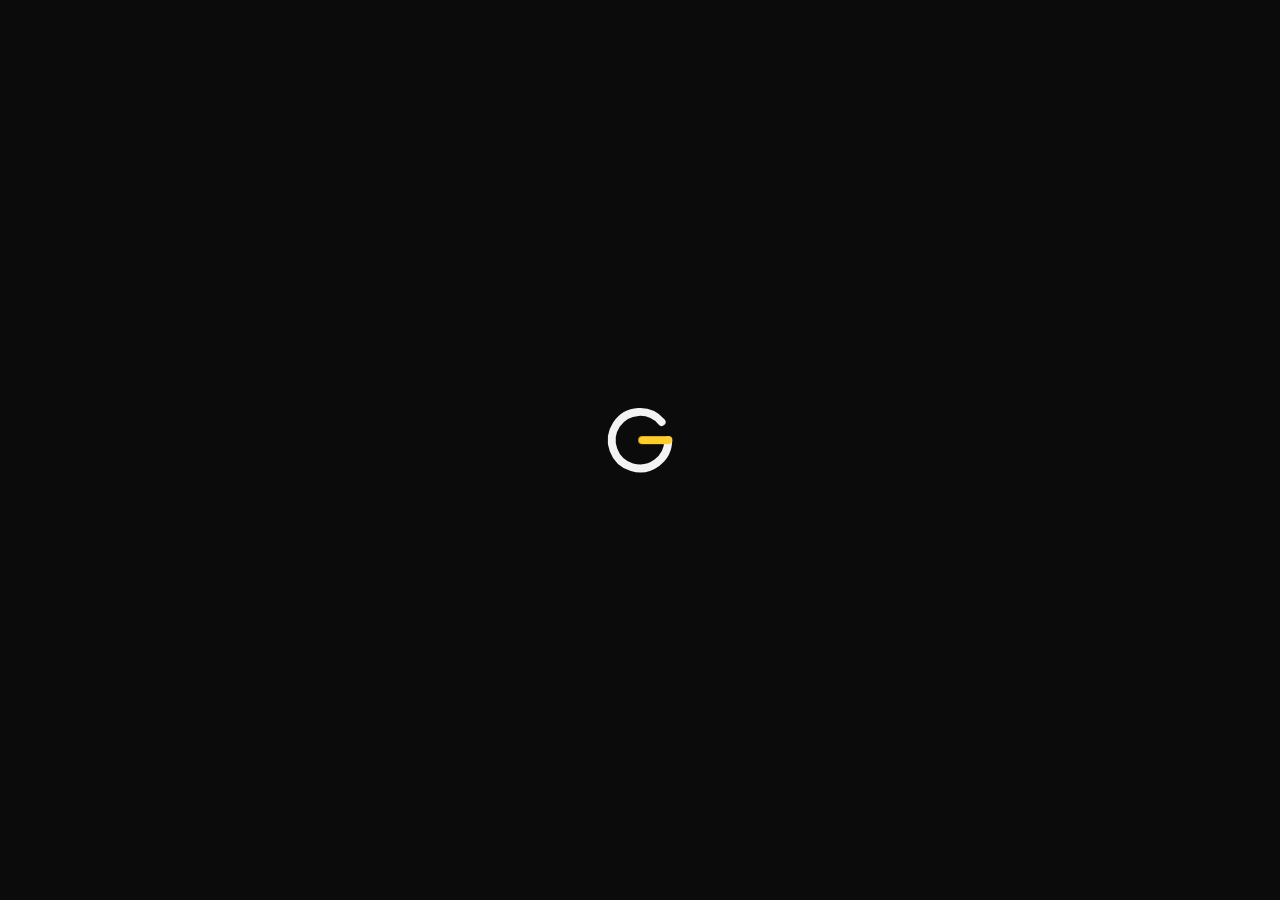
==== commit d16bfcbc: "Splash: form the G, wind into a dot, repeat until loaded, then the p The G forms (bowl with a yellow" ====
--- a/admin/index.html
+++ b/admin/index.html
@@ -10,8 +10,8 @@
   <link rel="icon" href="../assets/brand/favicon.svg" type="image/svg+xml">
   <link rel="icon" href="../assets/brand/favicon-32.png" sizes="32x32" type="image/png">
   <link rel="apple-touch-icon" href="../assets/brand/apple-touch-icon.png">
-  <link rel="stylesheet" href="../assets/brand/loader.css?v=3">
-  <script src="../assets/brand/loader.js?v=3"></script>
+  <link rel="stylesheet" href="../assets/brand/loader.css?v=5">
+  <script src="../assets/brand/loader.js?v=5"></script>
   <link rel="preconnect" href="https://fonts.googleapis.com">
   <link rel="preconnect" href="https://fonts.gstatic.com" crossorigin>
   <link rel="stylesheet" href="https://fonts.googleapis.com/css2?family=Gilda+Display&family=Marcellus&display=swap">
@@ -23,9 +23,9 @@
 
   <script src="config.js?v=2"></script>
   <script src="admin.js?v=9"></script>
-  <script src="cases.js?v=10"></script>
+  <script src="cases.js?v=12"></script>
   <script src="sections.js?v=3"></script>
   <script src="resume.js?v=1"></script>
-  <script src="brand.js?v=2"></script>
+  <script src="brand.js?v=4"></script>
 </body>
 </html>
--- a/assets/brand/loader.css
+++ b/assets/brand/loader.css
@@ -1,8 +1,7 @@
-/* PG Loop splash screen.
-   1 · The bowl of the G draws, a yellow light leading the pen; the light slides into the
-       centre of the G and becomes a yellow dot.
-   2 · Still loading? The dot pulses inside the open bowl. The G is not completed yet.
-   3 · Loaded: the dot stretches out into the bar (the G is complete), then the p tail grows. */
+/* PG Loop splash screen (animated by loader.js).
+   The G forms (bowl, then yellow bar). While the page is still loading it winds back into a
+   yellow dot at its centre and forms again, over and over. Once loaded, the G stays complete,
+   the p tail grows and the splash fades. */
 html.pg-loading { background: #0b0b0b; }
 html.pg-loading body { visibility: hidden; }
 .pg-loader {
@@ -18,35 +17,11 @@
 .pl-arc, .pl-up, .pl-down { stroke: #f3f3f3; }
 .pl-bar, .pl-tip { stroke: #ffcd29; }
 .pl-dot { fill: #ffcd29; opacity: 0; transform-box: fill-box; transform-origin: center; }
-
 .pl-arc  { stroke-dasharray: 281; stroke-dashoffset: 281; }
-.pl-tip  { stroke-dasharray: 40 700; stroke-dashoffset: 40; }
-.pl-bar  { stroke-dasharray: 47; stroke-dashoffset: 47; }
+.pl-tip  { stroke-dasharray: 40 700; stroke-dashoffset: 40; opacity: 0; }
+.pl-bar  { stroke-dasharray: 47 120; stroke-dashoffset: 47; }
 .pl-up   { stroke-dasharray: 46; stroke-dashoffset: 46; }
 .pl-down { stroke-dasharray: 86; stroke-dashoffset: 86; }
-
-/* 1 · bowl draws (eases in); the yellow light leads it, then glides into the centre and becomes the dot */
-.pg-loader.is-forming .pl-arc { animation: plDraw 1.04s cubic-bezier(.4,0,.667,.5) forwards; }
-.pg-loader.is-forming .pl-tip { animation: plTip 1.3s forwards; }
-.pg-loader.is-forming .pl-dot { animation: plShow .01s linear 1.28s forwards; }
-/* 2 · still loading: the dot breathes inside the open G */
-.pg-loader.is-waiting .pl-tip { opacity: 0; }
-.pg-loader.is-waiting .pl-dot { opacity: 1; animation: plPulse 1.1s ease-in-out infinite; }
-/* 3 · loaded: the dot stretches into the bar, then the p tail grows up and down from the bowl's edge */
-.pg-loader.is-finishing .pl-tip { opacity: 0; }
-.pg-loader.is-finishing .pl-dot { opacity: 1; animation: none; transform: none; }
-.pg-loader.is-finishing .pl-bar { animation: plDraw .26s cubic-bezier(.45,0,.55,1) forwards; }
-.pg-loader.is-finishing .pl-up, .pg-loader.is-finishing .pl-down { animation: plDraw .49s cubic-bezier(.333,.5,.6,1) .26s forwards; }
-
-@keyframes plDraw  { to { stroke-dashoffset: 0; } }
-@keyframes plShow  { to { opacity: 1; } }
-@keyframes plTip {
-  0%   { stroke-dasharray: 40 700;   stroke-dashoffset: 40;   animation-timing-function: cubic-bezier(.4,0,.667,.5); }
-  80%  { stroke-dasharray: 40 700;   stroke-dashoffset: -241; animation-timing-function: cubic-bezier(.2,.6,.3,1); }
-  100% { stroke-dasharray: .01 700;  stroke-dashoffset: -327; }
-}
-@keyframes plPulse { 0%, 100% { transform: scale(1); opacity: 1; } 50% { transform: scale(1.45); opacity: .55; } }
-
 /* Reduced motion: the still mark, then a quick fade */
-.pg-loader.is-still path { stroke-dashoffset: 0 !important; animation: none !important; }
+.pg-loader.is-still path { stroke-dashoffset: 0; }
 .pg-loader.is-still .pl-tip, .pg-loader.is-still .pl-dot { display: none; }
